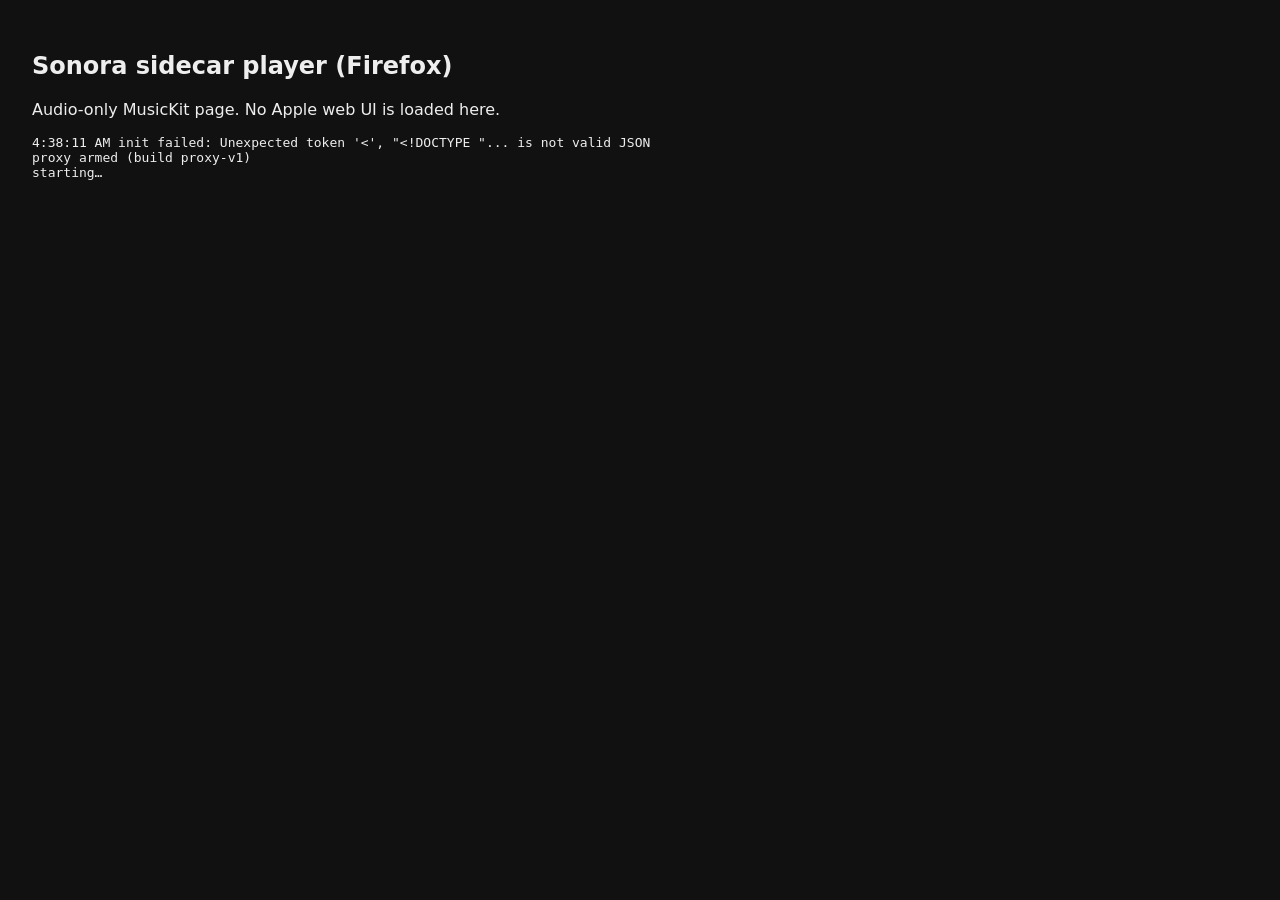
==== ui/player.html @ 1bc9a75a "Add initial project structure with core functionality for Apple Music client - Created a new Rust wo" ====
<!doctype html>
<html><head><meta charset="utf-8"><title>sidecar player</title></head>
<body style="font-family:system-ui;background:#111;color:#eee;padding:24px">
<h2>Sonora sidecar player (Firefox)</h2>
<p>Audio-only MusicKit page. No Apple web UI is loaded here.</p>
<pre id="log">starting…</pre>
<script>
// Apple only honors its web-player token from an apple.com Origin, which a
// localhost page can't send — so rewrite MusicKit's api.music.apple.com calls
// to our same-origin proxy (Rust forwards them with the right Origin).
// Installed BEFORE musickit.js so every fetch it makes goes through here.
(function () {
  const el = document.getElementById('log');
  const say = (t) => { if (el) el.textContent = t + '\n' + el.textContent; };
  const API = 'https://api.music.apple.com';
  const PROXY = location.origin + '/apiproxy';
  const rawFetch = window.fetch.bind(window);
  let rewrites = 0;
  window.fetch = function (input, init) {
    try {
      let rest = null;
      if (typeof input === 'string' && input.startsWith(API + '/')) {
        rest = input.slice(API.length);
        input = PROXY + rest;
      } else if (input instanceof Request && input.url.startsWith(API + '/')) {
        rest = input.url.slice(API.length);
        input = new Request(PROXY + rest, input);
      }
      if (rest !== null && rewrites < 3) {
        rewrites++;
        say('proxy → ' + rest.slice(0, 90));
      }
      return rawFetch(input, init);
    } catch (e) {
      say('fetch rewrite failed: ' + (e && e.message || e));
      return rawFetch(input, init);
    }
  };
  say('proxy armed (build proxy-v1)');
})();
</script>
<script src="https://js-cdn.music.apple.com/musickit/v3/musickit.js"></script>
<script>
const logEl = document.getElementById('log');
function log(t) { logEl.textContent = new Date().toLocaleTimeString() + ' ' + t + '\n' + logEl.textContent; }

let music = null;
let lastError = '';

// Read the two values assertUserStorefront compares (plus related flags).
function storefrontDiag() {
  const bits = [];
  const show = (label, fn) => {
    try { bits.push(label + '=' + JSON.stringify(fn())); }
    catch (e) { bits.push(label + '=<err>'); }
  };
  show('music.storefrontId', () => music.storefrontId);
  show('music.previewOnly', () => music.previewOnly);
  show('music.realm', () => music.realm);
  const sks = [
    ['music.storekit', () => music.storekit],
    ['music.api.storekit', () => music.api && music.api.storekit],
    ['music.store.storekit', () => music.store && music.store.storekit],
  ];
  for (const [label, get] of sks) {
    let sk = null;
    try { sk = get(); } catch (e) { continue; }
    if (!sk) { bits.push(label + '=null'); continue; }
    try { bits.push(label + '.storefrontCountryCode=' + JSON.stringify(sk.storefrontCountryCode)); } catch (e) {}
    try { bits.push(label + '.userTokenIsValid=' + JSON.stringify(sk.userTokenIsValid)); } catch (e) {}
  }
  // Reach the internals: music._services.apiManager.store.storekit holds the
  // exact values assertUserStorefront compares.
  try {
    const svcs = music._services;
    bits.push('_services keys=' + JSON.stringify(Object.keys(svcs || {})));
    const am = svcs && svcs.apiManager;
    bits.push('apiManager keys=' + JSON.stringify(Object.keys(am || {})));
    const store = am && (am.store || am._store);
    bits.push('store keys=' + JSON.stringify(Object.keys(store || {})));
    if (store) {
      try { bits.push('store.storefrontId=' + JSON.stringify(store.storefrontId)); } catch (e) {}
      try { bits.push('store.storefrontCountryCode=' + JSON.stringify(store.storefrontCountryCode)); } catch (e) {}
    }
    const sk = store && (store.storekit || store._storekit);
    bits.push('inner storekit keys=' + JSON.stringify(Object.keys(sk || {})));
    if (sk) {
      try { bits.push('inner.countryCode=' + JSON.stringify(sk.storefrontCountryCode)); } catch (e) {}
      try { bits.push('inner.userTokenIsValid=' + JSON.stringify(sk.userTokenIsValid)); } catch (e) {}
    }
  } catch (e) { bits.push('internals err: ' + (e && e.message || e)); }
  return bits.join(' ');
}

// Full login through the reachable store object
// (music._services.apiManager.store): fan the MUT out via the validated
// setter, then sync the StoreKit country code that assertUserStorefront
// compares (it defaults to "us"; authorize() would refresh it, but our
// popup-less flow skips authorize).
async function authorizeStore(music, mut, sf, cfg) {
  const store = music._services && music._services.apiManager && music._services.apiManager.store;
  if (!store) { log('apiManager.store not found'); return; }
  try {
    store.dynamicMusicUserToken = mut;
    log('store: dynamicMusicUserToken set');
  } catch (e) { log('store MUT set failed: ' + (e && e.message || e)); }
  // Explicit content: several storefronts (incl. IT) default to restricted,
  // which makes setQueue throw CONTENT_RESTRICTED on explicit songs.
  // Honor the app's explicit toggle (default on); the license server remains
  // authoritative for truly restricted accounts.
  try {
    const sk = store.storekit;
    if (sk && cfg && cfg.explicit === false) {
      sk.restrictedEnabled = true;
      log('explicit content blocked by app setting');
    } else if (sk) {
      sk.restrictedEnabled = false;
      log('explicit content allowed (restrictedEnabled=false)');
    }
  } catch (e) { log('explicit toggle failed: ' + (e && e.message || e)); }
  const sk = store.storekit;
  if (!sk) { log('store.storekit missing'); return; }
  if (typeof sk.requestStorefrontCountryCode === 'function') {
    try {
      await sk.requestStorefrontCountryCode();
      log('country refreshed → ' + JSON.stringify(sk.storefrontCountryCode));
    } catch (e) { log('country refresh failed: ' + (e && e.message || e)); }
  }
  try {
    if (sf && sk.storefrontCountryCode !== sf) {
      sk._storefrontCountryCode = sf;
      log('country forced → ' + sf + ' (now ' + JSON.stringify(sk.storefrontCountryCode) + ')');
    }
  } catch (e) { log('country force failed: ' + (e && e.message || e)); }
}

function songIds(items) {
  const list = Array.isArray(items) ? items : [];
  return list
    .filter((i) => (i.kind || 'song') === 'song')
    .map((i) => String(i.id))
    .filter(Boolean);
}

function descriptor(items) {
  const songs = songIds(items);
  const other = (items || []).find(i => (i.kind || 'song') !== 'song');
  if (other) {
    if (other.kind === 'album') return { album: other.id };
    if (other.kind === 'playlist') return { playlist: other.id };
  }
  if (songs.length === 1) return { song: songs[0] };
  return { songs };
}

function parseUnresolvedIds(msg) {
  const m = /could not be resolved:\s*([0-9,\s]+)/i.exec(msg || '');
  if (!m) return [];
  return m[1].split(',').map(s => s.trim()).filter(Boolean);
}

function failCmd(cmdName, e) {
  const msg = (e && e.message) || String(e);
  const bad = parseUnresolvedIds(msg);
  lastError = (cmdName || '?') + ' failed: ' + msg;
  if (bad.length) lastError += ' | unresolved:' + bad.join(',');
  log('cmd failed: ' + lastError);
}

async function appendSongs(ids) {
  const songs = (Array.isArray(ids) ? ids : []).map(String).filter(Boolean);
  if (!songs.length) return;
  if (!music.queue || typeof music.queue.append !== 'function') return;
  for (const id of songs) {
    try {
      await music.queue.append(id);
    } catch (e) {
      log('append skip ' + id + ': ' + (e && e.message || e));
      return;
    }
  }
}

async function insertSongsAfterNow(ids) {
  const songs = (Array.isArray(ids) ? ids : []).map(String).filter(Boolean);
  if (!songs.length) return;
  if (music.queue && typeof music.queue.prepend === 'function') {
    for (let i = songs.length - 1; i >= 0; i--) {
      await music.queue.prepend(songs[i]);
    }
    return;
  }
  await appendSongs(songs);
}

async function handleCommand(cmd) {
  if (!cmd || !music) return;
  try {
    switch (cmd.cmd) {
      case 'set-queue':
        await music.setQueue(descriptor(cmd.items || []));
        break;
      case 'play-now': {
        // Start ONE song so a single bad album ID cannot kill the whole play.
        const items = cmd.items || [];
        const idx = cmd.start_index || 0;
        const pick = items[idx] || items[0];
        const songId = pick && pick.id;
        if (!songId) break;
        await music.setQueue({ song: songId });
        await music.play();
        break;
      }
      case 'append':
        await appendSongs(songIds(cmd.items));
        break;
      case 'play-next':
        await insertSongsAfterNow(songIds(cmd.items));
        break;
      case 'clear':
        try { await music.stop(); } catch {}
        if (music.queue && typeof music.queue.clear === 'function') {
          await music.queue.clear();
        }
        break;
      case 'play': await music.play(); break;
      case 'pause': await music.pause(); break;
      case 'next': await music.skipToNextItem(); break;
      case 'previous': await music.skipToPreviousItem(); break;
      case 'seek': await music.seekToTime((cmd.position_ms || 0) / 1000); break;
      case 'set-volume': music.volume = cmd.level; break;
    }
    lastError = '';
  } catch (e) { failCmd(cmd.cmd, e); }
}

async function pollCmd() {
  try {
    const r = await fetch('/cmd', { cache: 'no-store' });
    const { cmd } = await r.json();
    if (cmd) { log('cmd: ' + JSON.stringify(cmd).slice(0, 160)); await handleCommand(cmd); }
  } catch (e) { /* server hiccup; retry */ }
  setTimeout(pollCmd, 500);
}

async function reportState() {
  try {
    if (music) {
      const item = music.nowPlayingItem || {};
      const attrs = item.attributes || {};
      const playParams = attrs.playParams || item.playParams || {};
      const catalogId = playParams.catalogId || playParams.id || item.id || item.songId || null;
      const dur = attrs.durationInMillis
        || (item.playbackDuration ? Math.floor(item.playbackDuration * 1000) : 0);
      await fetch('/state', {
        method: 'POST',
        headers: { 'Content-Type': 'application/json' },
        body: JSON.stringify({
          playing: !!music.isPlaying,
          track_id: catalogId,
          title: item.title || attrs.name || null,
          artist: item.artistName || attrs.artistName || null,
          position_ms: Math.floor((music.currentPlaybackTime || 0) * 1000),
          duration_ms: dur || 0,
          detail: lastError,
        }),
      });
    }
  } catch (e) { /* ignore */ }
  setTimeout(reportState, 250);
}

async function fetchOwnStorefront(dev, mut) {
  try {
    const r = await fetch('/apiproxy/v1/me/storefront', {
      headers: { 'Authorization': 'Bearer ' + dev, 'Music-User-Token': mut },
      cache: 'no-store',
    });
    if (!r.ok) return null;
    const j = await r.json();
    return (j && j.data && j.data[0] && j.data[0].id) || null;
  } catch (e) { return null; }
}

(async function init() {
  try {
    const cfg = await (await fetch('/config', { cache: 'no-store' })).json();
    if (!cfg.devToken) { log('NO DEV TOKEN from /config'); return; }
    // Use the ACCOUNT's storefront: MusicKit throws CONTENT_EQUIVALENT when
    // the configured storefront differs from the account's country.
    let sf = null;
    if (cfg.mut) {
      sf = await fetchOwnStorefront(cfg.devToken, cfg.mut);
      log('account storefront: ' + (sf || '(lookup failed, using default)'));
    }
    const opts = { developerToken: cfg.devToken, app: { name: 'Sonora', build: '0.1.0' } };
    if (sf) opts.storefrontId = sf;
    await MusicKit.configure(opts);
    music = MusicKit.getInstance();
    if (sf) {
      // The player's storefrontId SETTER writes the Fn.storefrontId global
      // that assertUserStorefront actually compares (configure alone only
      // sets a per-store copy). Without this: CONTENT_EQUIVALENT.
      try {
        music.storefrontId = sf;
        log('global storefrontId now: ' + music.storefrontId);
      } catch (e) { log('storefrontId set failed: ' + (e && e.message || e)); }
    }
    // Prefer the MUT the app already holds: direct injection, no popup.
    // The global setter alone isn't enough: StoreKit must validate the token
    // and fan it out (MusicItemLoader, play-activity, authorization status).
    // StoreKit.dynamicUserToken's setter does exactly that, so probe for it.
    if (cfg.mut) {
      music.musicUserToken = cfg.mut; // global playback headers (fallback layer)
      await authorizeStore(music, cfg.mut, sf, cfg);
      log('MUT ready (' + cfg.mut.length + ' chars). authorized=' + music.isAuthorized);
    } else {
      log('No MUT from app — popup authorize fallback…');
      try {
        await music.authorize();
        log('authorized via popup. storefront=' + (music.storefrontId || '?'));
      } catch (e) {
        log('authorize needs approval in this window: ' + (e && e.message || e));
      }
    }
    try { music.playbackMode = MusicKit.PlaybackMode.FULL_PLAYBACK_ONLY; } catch {}
    log('ready. playbackMode=' + music.playbackMode);
    log('storefront check: ' + storefrontDiag());
    pollCmd();
    reportState();
  } catch (e) { log('init failed: ' + (e && e.message || e)); }
})();
</script>
</body></html>
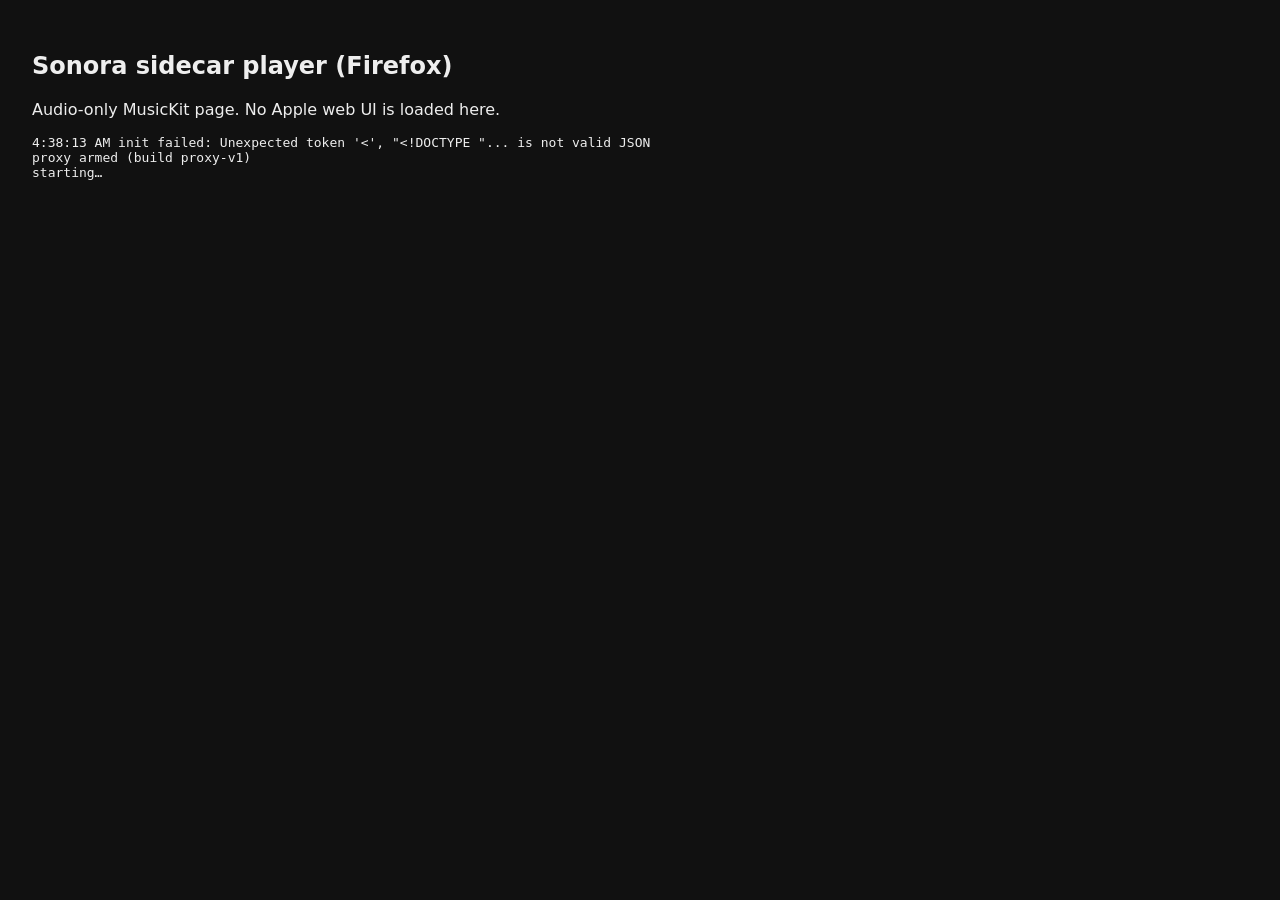
==== commit 5d487069: "fix: reattach orphan sidecar on restart; verified kill on exit" ====
--- a/ui/player.html
+++ b/ui/player.html
@@ -46,6 +46,9 @@
 
 let music = null;
 let lastError = '';
+// Consecutive /cmd failures; the orphan guard in pollCmd stops audio when
+// the owner stays silent (~20s), so a killed app can't play ghost audio.
+let deadServerStreak = 0;
 
 // Read the two values assertUserStorefront compares (plus related flags).
 function storefrontDiag() {
@@ -238,8 +241,20 @@
   try {
     const r = await fetch('/cmd', { cache: 'no-store' });
     const { cmd } = await r.json();
+    deadServerStreak = 0;
     if (cmd) { log('cmd: ' + JSON.stringify(cmd).slice(0, 160)); await handleCommand(cmd); }
-  } catch (e) { /* server hiccup; retry */ }
+  } catch (e) {
+    // Server gone (app closed/crashed): the retry above runs forever, so a
+    // truly dead owner would play ghost audio indefinitely. After ~20s of
+    // consecutive silence, stop playback once. A fast app restart rebounds
+    // well before that and resets the streak, so reattach stays seamless.
+    deadServerStreak++;
+    if (deadServerStreak === 40) {
+      try { await music.pause(); } catch {}
+      try { await music.stop(); } catch {}
+      log('server silent 20s: stopped audio (orphan guard)');
+    }
+  }
   setTimeout(pollCmd, 500);
 }
 
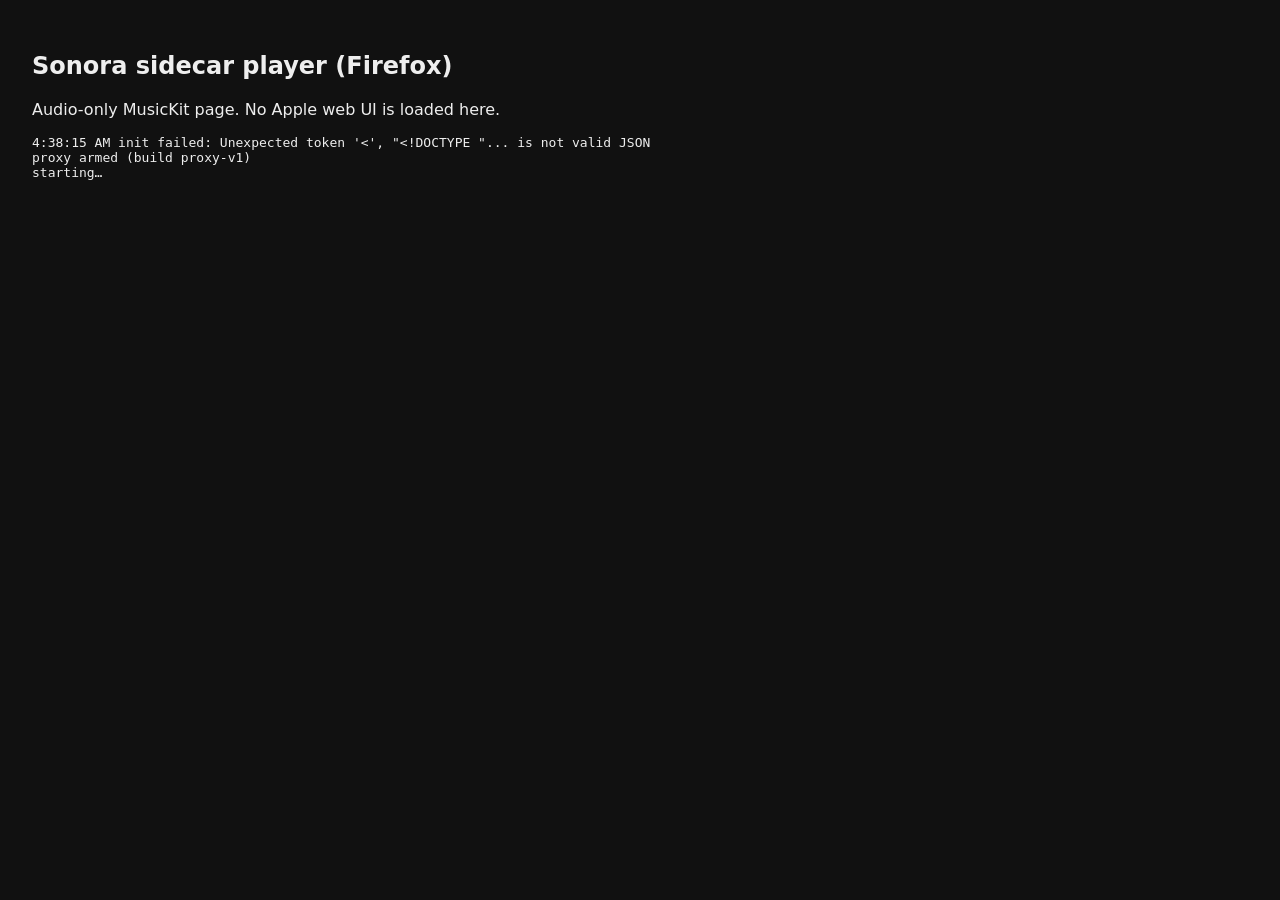
==== commit 63c96dc8: "feat: cut playback start latency (storefront cache, sidecar warmup, faster polls, PlayNow priority, " ====
--- a/ui/player.html
+++ b/ui/player.html
@@ -249,13 +249,13 @@
     // consecutive silence, stop playback once. A fast app restart rebounds
     // well before that and resets the streak, so reattach stays seamless.
     deadServerStreak++;
-    if (deadServerStreak === 40) {
+    if (deadServerStreak === 200) {
       try { await music.pause(); } catch {}
       try { await music.stop(); } catch {}
       log('server silent 20s: stopped audio (orphan guard)');
     }
   }
-  setTimeout(pollCmd, 500);
+  setTimeout(pollCmd, 100);
 }
 
 async function reportState() {
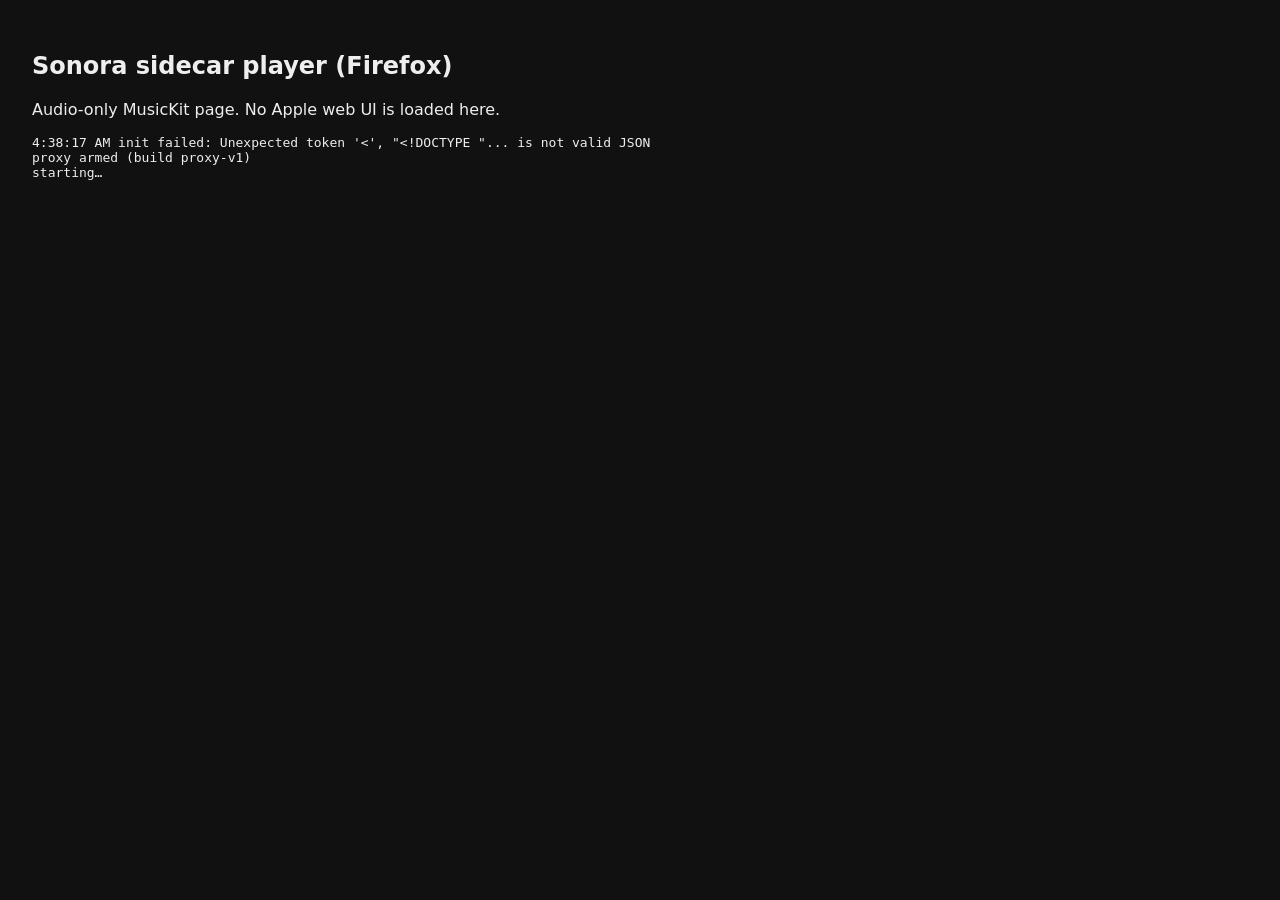
==== commit 86cba51f: "fix: coalesce skip bursts to strict last-wins (stale-jump guard, queue-write obsoletion, play-gen yi" ====
--- a/ui/player.html
+++ b/ui/player.html
@@ -46,6 +46,11 @@
 
 let music = null;
 let lastError = '';
+// Generation counter for in-flight play-now: a newer PlayNow arriving
+// mid-setQueue must win without audible output from the superseded one.
+// MusicKit offers no setQueue abort, so guard after setQueue resolves and
+// never call play() for a stale generation (fast 100ms poll picks up next).
+let playGen = 0;
 // Consecutive /cmd failures; the orphan guard in pollCmd stops audio when
 // the owner stays silent (~20s), so a killed app can't play ghost audio.
 let deadServerStreak = 0;
@@ -205,12 +210,20 @@
         break;
       case 'play-now': {
         // Start ONE song so a single bad album ID cannot kill the whole play.
+        playGen++;
+        const g = playGen;
+        // Cut currently-audible audio so a superseding jump landing
+        // mid-song doesn't overlap the stale track's tail.
+        try { await music.pause(); } catch {}
         const items = cmd.items || [];
         const idx = cmd.start_index || 0;
         const pick = items[idx] || items[0];
         const songId = pick && pick.id;
         if (!songId) break;
         await music.setQueue({ song: songId });
+        // Superseded while setQueue was loading: yield without audible
+        // output. If setQueue already autoplayed audibly, best-effort mute.
+        if (g !== playGen) { try { await music.pause(); } catch {} return; }
         await music.play();
         break;
       }
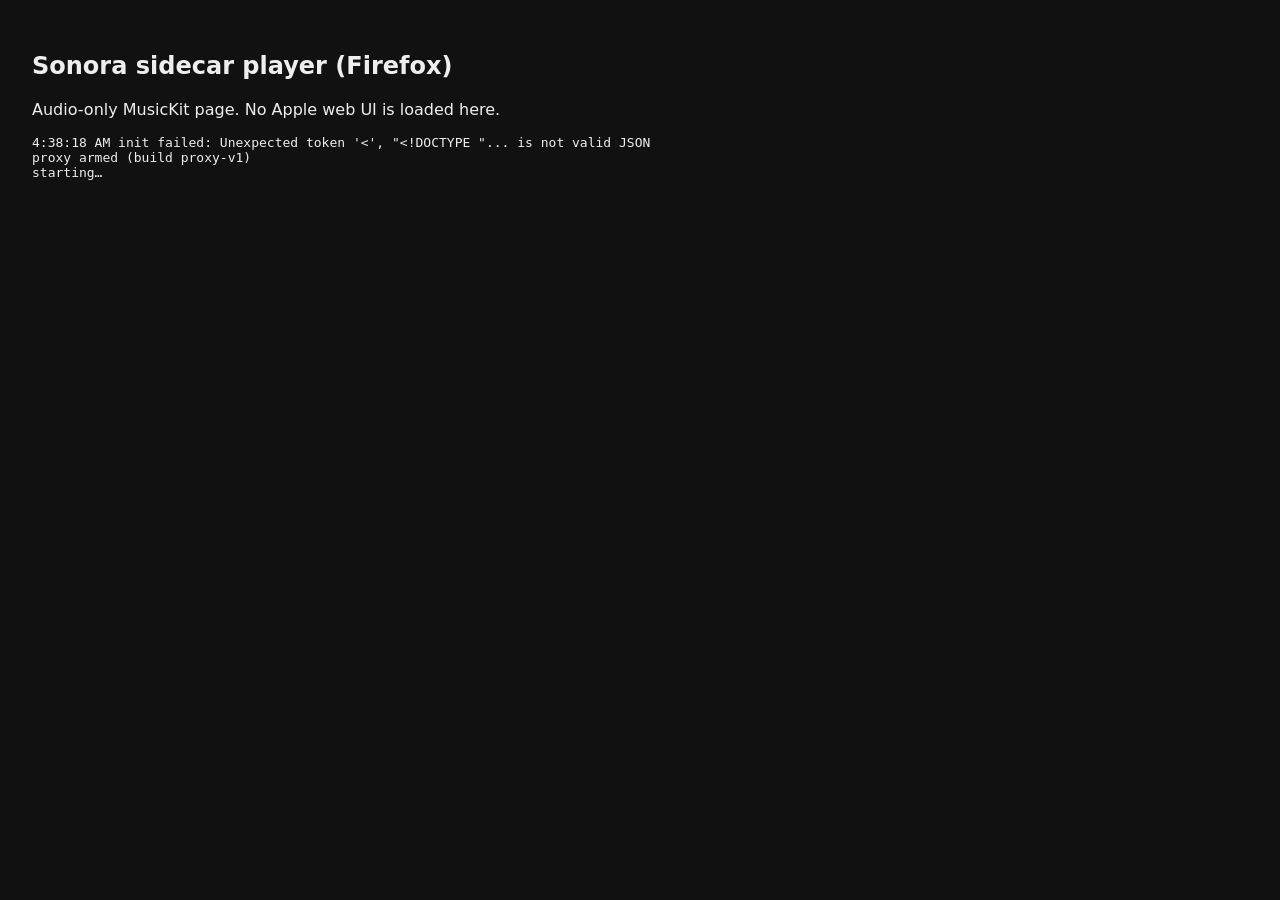
==== commit fd9aca07: "feat: MPRIS media integration + track-change notifications - Publish org.mpris.MediaPlayer2.sonora f" ====
--- a/ui/player.html
+++ b/ui/player.html
@@ -280,6 +280,15 @@
       const catalogId = playParams.catalogId || playParams.id || item.id || item.songId || null;
       const dur = attrs.durationInMillis
         || (item.playbackDuration ? Math.floor(item.playbackDuration * 1000) : 0);
+      const album = attrs.albumName || null;
+      // Resolve the Apple artwork template to a concrete URL MPRIS/notifications can fetch.
+      let artUrl = null;
+      const artTpl = attrs.artwork && attrs.artwork.url;
+      if (artTpl) {
+        artUrl = artTpl
+          .replace('{w}', '512').replace('{h}', '512')
+          .replace('{c}', 'bb').replace('{f}', 'jpg').replace('{q}', '60');
+      }
       await fetch('/state', {
         method: 'POST',
         headers: { 'Content-Type': 'application/json' },
@@ -288,6 +297,8 @@
           track_id: catalogId,
           title: item.title || attrs.name || null,
           artist: item.artistName || attrs.artistName || null,
+          album: album,
+          art_url: artUrl,
           position_ms: Math.floor((music.currentPlaybackTime || 0) * 1000),
           duration_ms: dur || 0,
           detail: lastError,
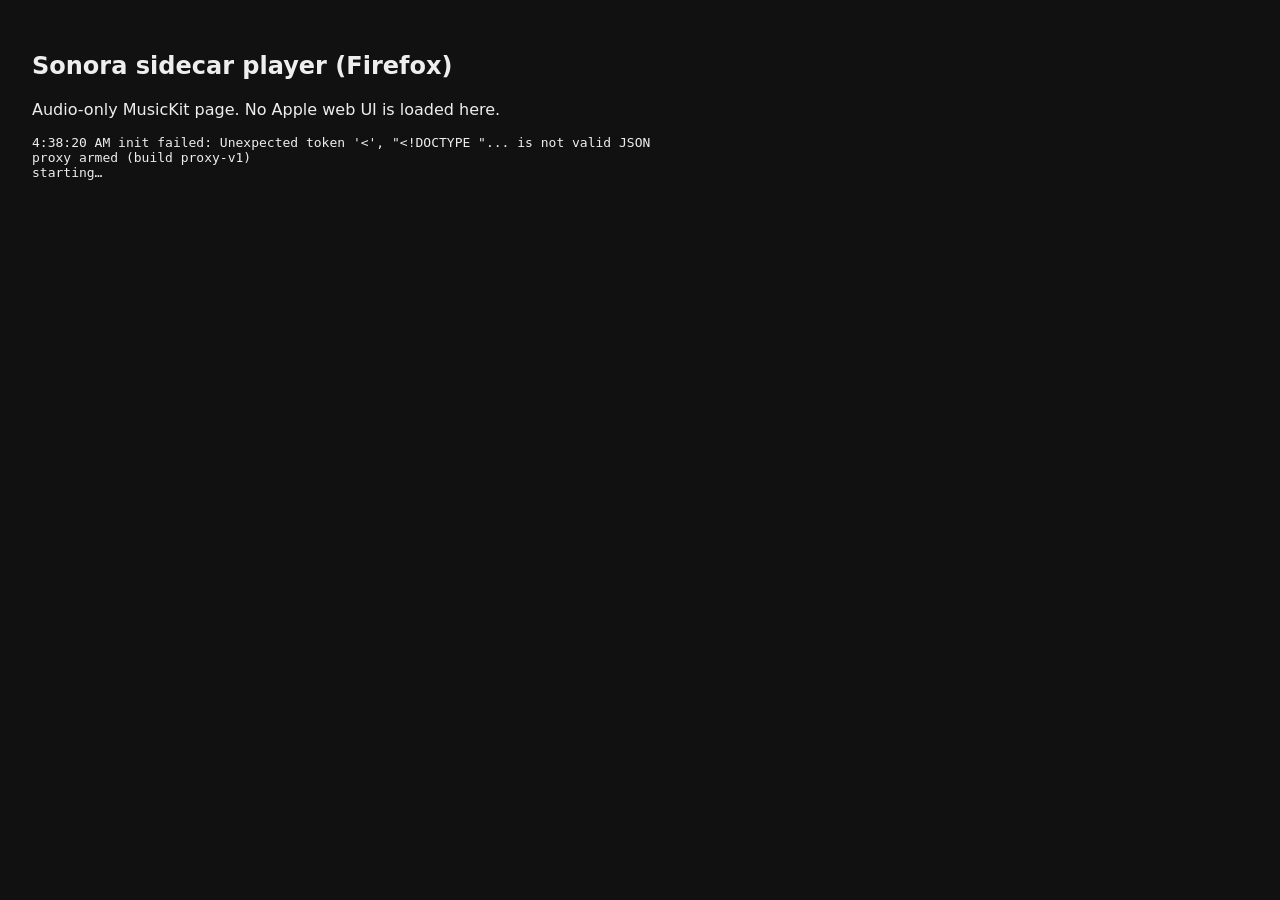
==== commit 92eafe65: "fix/fullscreen-lyric-lag: smooth karaoke in fullscreen overlays - Overlay lyric scroll snaps (auto) " ====
--- a/ui/player.html
+++ b/ui/player.html
@@ -54,6 +54,20 @@
 // Consecutive /cmd failures; the orphan guard in pollCmd stops audio when
 // the owner stays silent (~20s), so a killed app can't play ghost audio.
 let deadServerStreak = 0;
+// Smoothed playback position. MusicKit currentPlaybackTime updates ~1Hz (and
+// Firefox throttles timers when headless), so raw 250ms posts stair-step 1-2s
+// and UI lyric clocks run early between steps, then snap. Project forward
+// from the last observed change, capped so stalls/buffering can't invent lead.
+let lastPbT = -1;
+let lastPbChangeAt = 0;
+function smoothPositionMs() {
+  const raw = Math.floor((music.currentPlaybackTime || 0) * 1000);
+  const now = performance.now();
+  if (raw !== lastPbT) { lastPbT = raw; lastPbChangeAt = now; return raw; }
+  if (!music.isPlaying) return raw;
+  if (now - lastPbChangeAt > 1500) return raw; // stalled: don't invent
+  return Math.min(raw + 750, raw + Math.floor(now - lastPbChangeAt));
+}
 
 // Read the two values assertUserStorefront compares (plus related flags).
 function storefrontDiag() {
@@ -299,7 +313,7 @@
           artist: item.artistName || attrs.artistName || null,
           album: album,
           art_url: artUrl,
-          position_ms: Math.floor((music.currentPlaybackTime || 0) * 1000),
+          position_ms: smoothPositionMs(),
           duration_ms: dur || 0,
           detail: lastError,
         }),
